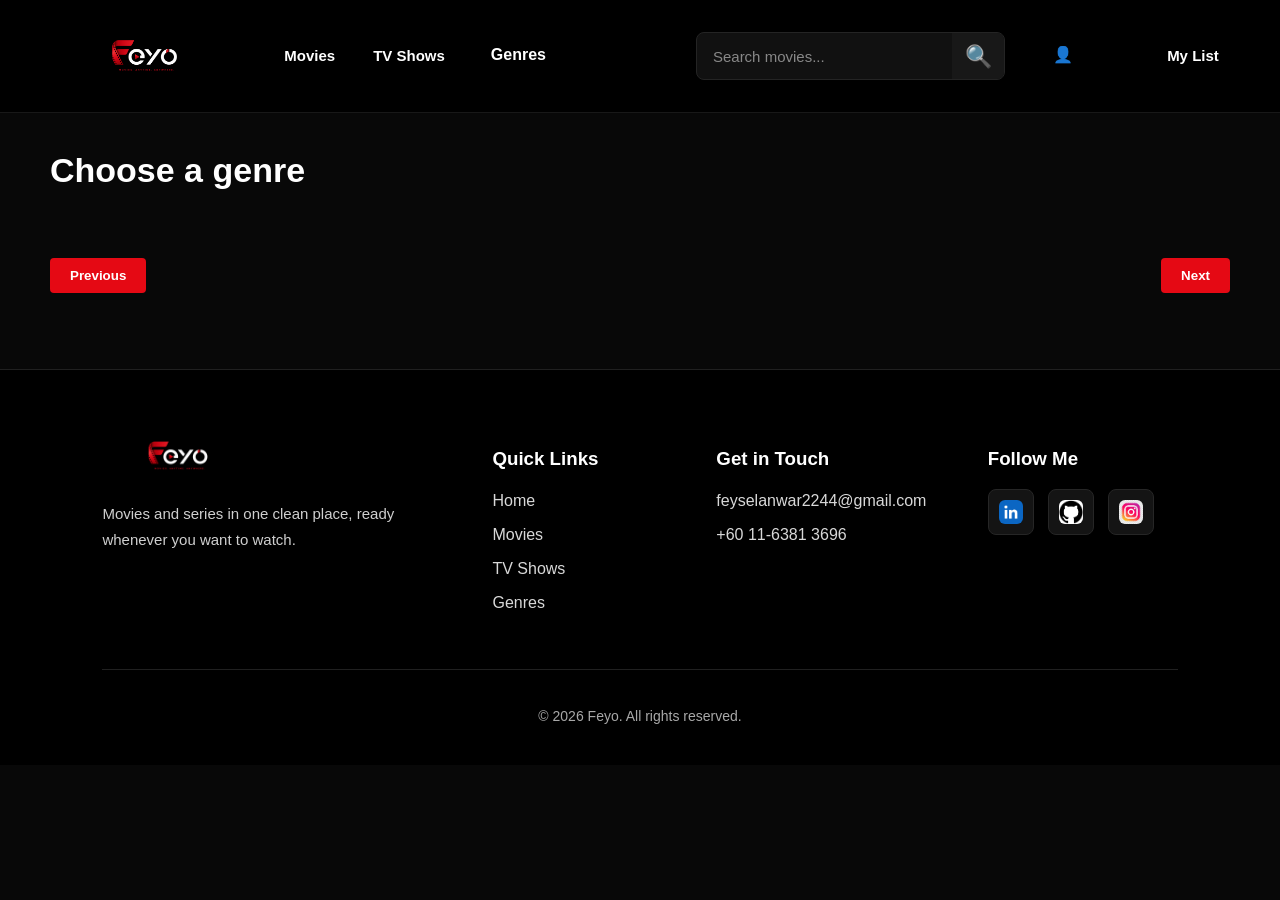
==== genres.html @ 9a49d29a "Add files via upload" ====
<!DOCTYPE html>
<html lang="en">
<head>
  <meta charset="UTF-8">
  <meta name="viewport" content="width=device-width, initial-scale=1.0">
  <title>Genre - Movie Gallery</title>
  <link rel="icon" href="https://img.icons8.com/fluency/48/movie.png">
  <link rel="stylesheet" href="index.css">
</head>
<body>
  <header>
    <nav>
      <div class="nav-links">
        <a href="index.html"><img class="movie-title" src="assets/images/logo (2).png" alt="Movie Gallery logo"></a>
        <a href="movies.html">Movies</a>
        <a href="series.html">TV Shows</a>
        <button id="genreBtn">Genres</button>
            <div id="dropdown" class="dropdown hidden">
              </div>
               <div class="search-box">
  <input type="text" class="search-input" placeholder="Search movies...">
  <span class="search-btn">&#128269;</span></div>
   <button class="user">&#x1F464;</button>
        <a href="#">My List</a>
       
        
      </div>
    </nav>
  </header>

  <section class="top-rated-week">
    <h1 id="genre-title" class="search-title">Genre</h1>

    <div class="MOVIES container"></div>
      <div class="page-buttons">
      <button class="prev">Previous</button>
      <button class="next">Next</button>
    </div>
  </section>
 <dialog class="login-dialog">
  <div class="login-container">
  <button class="close-btn" type="button">&times;</button>

  <form class="login-form">
    <h2>Login</h2>

    <input type="text" placeholder="Username" required>
    <input type="password" placeholder="Password" required>

    <button type="submit">Login</button>
  </form>
</div>
  </dialog>
  <footer>
    <div class="footer-content">
      <section class="footer-brand">
        <img src="assets/images/logo (2).png" alt="Feyo logo">
        <p>Movies and series in one clean place, ready whenever you want to watch.</p>
      </section>
      <section class="footer-links">
        <h3>Quick Links</h3>
        <ul>
          <li><a href="index.html">Home</a></li>
          <li><a href="movies.html">Movies</a></li>
          <li><a href="series.html">TV Shows</a></li>
          <li><a href="genres.html">Genres</a></li>
        </ul>
      </section>
      <section class="footer-contact">
        <h3>Get in Touch</h3>
        <a href="mailto:feyselanwar2244@gmail.com" target="_blank" rel="noopener noreferrer">feyselanwar2244@gmail.com</a>
        <a href="tel:+601163813696" target="_blank" rel="noopener noreferrer">+60 11-6381 3696</a>
      </section>
      <section class="footer-social">
        <h3>Follow Me</h3>
        <div>
          <a href="https://www.linkedin.com/in/feysel-anwar-a536a7335" target="_blank" rel="noopener noreferrer"><img src="assets/images/linkedin.jpg" alt="LinkedIn"></a>
          <a href="https://github.com/feysel2244" target="_blank" rel="noopener noreferrer"><img src="assets/images/github.png" alt="GitHub"></a>
          <a href="https://www.instagram.com/fey_selll" target="_blank" rel="noopener noreferrer"><img src="assets/images/INSTAGRAM.jpg" alt="Instagram"></a>
        </div>
      </section>
    </div>
    <div class="footer-bottom">
      <p>&copy; 2026 Feyo. All rights reserved.</p>
    </div>
  </footer>

  <script type="module" src="genres.js"></script>
</body>
</html>
---- index.css ----
body {
  margin: 0;
  font-family: Arial, sans-serif;
  background: #080808;
  color: white;
  line-height: 1.5;
}

nav {
  display: flex;
  align-items: center;
  padding: 14px clamp(16px, 4vw, 56px);
  background: #000;
  border-bottom: 1px solid #181818;
  color: white;
  position: sticky;
  top: 0;
  z-index: 20;
}

.movie-title {
  margin: 0;
  width: 165px;
  height: 66px;
  object-fit: contain;
  display: block;
}

.nav-links {
  display: grid;
  grid-template-columns: minmax(max-content, 1fr) auto auto minmax(24px, 1fr) auto auto auto auto;
  align-items: center;
  gap: 18px;
  width: 100%;
}
#genreBtn ,.user{
  margin: 17px 0 20px;
  padding: 10px 18px;
  color: white;
  background: #000;
  border: none;
  font-weight: bold;
  cursor: pointer;
  width:80px;
  font-size:16px;
  border-radius: 4px;
}

.dropdown {
  display: flex;
  flex-direction: column; /* vertical */
  gap: 8px;
top:75px;
left:480px;
  position: absolute;
  background: black;
  padding: 10px;
  border-radius: 10px;
}

.hidden {
  display: none;
}

.dropdown a {
  color: white;
  text-decoration: none;
}
.nav-links a:first-child {
  grid-column: 1;
}

.nav-links a:nth-child(2) {
  grid-column: 2;
}

.nav-links a:nth-child(3) {
  grid-column: 3;
}

.nav-links a:nth-child(4) {
  grid-column: 5;
}

.nav-links a:nth-child(5) {
  grid-column: 6;
}

.nav-links a:nth-child(6) {
  grid-column: 7;
}

.nav-links a:nth-child(7) {
  grid-column: 8;
}
.nav-links a:nth-child(8) {
  grid-column: 9;
}
.nav-links a:nth-child(9) {
  grid-column: 10;
}


.search-box {
  display: flex;
  align-items: center;

  width: clamp(220px, 24vw, 340px);
  height: 46px;

  background: #111;

  border: 1px solid #242424;
  border-radius: 8px;

  overflow: hidden;

  transition:
    border-color 0.25s ease,
    box-shadow 0.25s ease,
    transform 0.2s ease;
}

.search-box:focus-within {
  border-color: #e50914;

  box-shadow: 0 0 0 4px rgba(229, 9, 20, 0.15);

  transform: translateY(-1px);
}

.search-input {
  flex: 1;

  height: 100%;
  padding: 0 16px;

  border: none;
  outline: none;

  background: transparent;
  color: white;

  font-size: 15px;
  font-weight: 500;
}

.search-input::placeholder {
  color: #888;
}

.search-btn {
  display: flex;
  align-items: center;
  justify-content: center;

  width: 52px;
  height: 100%;

  background: #181818;
  color: #ddd;

  font-size: 22px;
  cursor: pointer;

  transition:
    background 0.25s ease,
    color 0.25s ease,
    transform 0.2s ease;
}

.search-btn:hover {
  background: #e50914;
  color: white;
}

.search-btn:active {
  transform: scale(0.92);
}
.nav-links a {
  position: relative;
  display: inline-flex;
  align-items: center;
  padding: 9px 10px;
  color: white;
  text-decoration: none;
  font-size: 15px;
  font-weight: 600;
  border-radius: 6px;
  transition: color 0.2s ease, background 0.2s ease, transform 0.2s ease;
}

.nav-links a::after ,#genreBtn::after,.user::after{
  content: "";
  position: absolute;
  left: 10px;
  right: 10px;
  bottom: 3px;
  height: 2px;
  background: #e50914;
  transform: scaleX(0);
  transform-origin: center;
  transition: transform 0.2s ease;
}

.nav-links a:hover,#genreBtn:hover ,.user:hover{
  color: #e50914;
  background: #111;
  transform: translateY(-2px);
}

.nav-links a:hover::after ,#genreBtn:hover::after,.user:hover::after{
  transform: scaleX(1);
}

/*.nav-links a:first-child:hover {
  color: white;
  background: transparent;
  transform: none;
}

.nav-links a:first-child::after {
  display: none;
}*/

@media (max-width: 700px) {
  nav {
    padding: 16px;
  }

  .nav-links {
    display: flex;
    flex-wrap: wrap;
    gap: 14px;
  }

  .nav-links a:first-child {
    width: 100%;
    margin-right: 0;
  }
}

.trending {
  display: flex;
  align-items: center;
  justify-content: space-between;
  gap: clamp(28px, 5vw, 72px);
  width: min(1180px, calc(100% - 48px));
  margin: 34px auto 22px;
  padding: clamp(28px, 5vw, 56px);
  color: white;
  background:
    linear-gradient(135deg, rgba(229, 9, 20, 0.18), rgba(10, 10, 10, 0) 42%),
    #101010;
  border: 1px solid #242424;
  border-radius: 8px;
  box-shadow: 0 24px 60px rgba(0, 0, 0, 0.35);
}

.trending-content {
  max-width: 680px;
}

.trending-label {
  margin: 0 0 10px;
  color: #e50914;
  font-size: 14px;
  font-weight: bold;
  text-transform: uppercase;
}

.trending h1 {
  margin: 0 0 14px;
  font-size: clamp(32px, 5vw, 58px);
  line-height: 1.02;
}

.trending-meta {
  display: flex;
  flex-wrap: wrap;
  gap: 12px;
  margin-bottom: 18px;
  color: #ddd;
}

.rating {
  color: #ffd166;
  font-weight: bold;
}

.description {
  margin: 0 0 22px;
  color: #d0d0d0;
  line-height: 1.5;
  max-width: 62ch;
}

.trending button {
  padding: 12px 20px;
  color: white;
  background: #e50914;
  border: 0;
  border-radius: 4px;
  cursor: pointer;
}

.trending img {
  width: min(330px, 34vw);
  height: 230px;
  object-fit: contain;
  background: #000;
  border: 1px solid #252525;
  border-radius: 8px;
}
h1{
  color:white;
  letter-spacing: 0;
}

.top-rated-week,
.top-rated-alltime {
  width: min(1228px, 100%);
  margin: 0 auto;
}

.search-title,
.top-rated-alltime h1 {
  width: min(1180px, calc(100% - 48px));
  margin: 32px auto 4px;
  font-size: clamp(24px, 3vw, 34px);
}

.page-buttons {
  display: flex;
  justify-content: space-between;
  width: min(1180px, calc(100% - 48px));
  margin: 0 auto 22px;
  padding: 0;
}

.prev,
.next {
  margin: 10px 0 20px;
  padding: 10px 20px;
  color: white;
  background: #e50914;
  border: 0;
  border-radius: 4px;
  font-weight: bold;
  cursor: pointer;
}

.prev:hover,
.next:hover {
  background: #b80710;
}

.container {
  display: grid;
  grid-template-columns: repeat(auto-fit, minmax(210px, 1fr));
  gap: 22px;
  width: min(1180px, calc(100% - 48px));
  margin: 0 auto;
  padding: 24px 0;
}

.movie {
  display: flex;
  flex-direction: column;
  background: #151515;
  color: white;
  padding: 12px;
  border: 1px solid #262626;
  border-radius: 8px;
  min-height: 430px;
  box-shadow: 0 14px 32px rgba(0, 0, 0, 0.24);
  transition: border-color 0.2s ease, transform 0.2s ease, box-shadow 0.2s ease;
}

.movie:hover {
  border-color: rgba(229, 9, 20, 0.55);
  box-shadow: 0 18px 42px rgba(0, 0, 0, 0.36);
  transform: translateY(-4px);
}

.movie img {
  width: 100%;
  height: 285px;
  object-fit: cover;
  border-radius: 6px;
  background: #050505;
}

.movie h2 {
  margin: 14px 0 10px;
  font-size: 18px;
  line-height: 1.2;
}

.movie p {
  margin: 5px 0;
  color: #c8c8c8;
  font-size: 14px;
}

.movie button {
  margin-top: auto;
  padding: 11px;
  color: white;
  background: #e50914;
  border: 0;
  border-radius: 4px;
  font-weight: bold;
  cursor: pointer;
}

.movie button:hover {
  background: #b80710;
}

.genre {
  display: flex;
  flex-wrap: wrap;
  justify-content: center;
  gap: 18px;
  width: min(1180px, calc(100% - 48px));
  margin: 12px auto 4px;
  padding: 26px 0;
  color: white;
  border-top: 1px solid #242424;
  border-bottom: 1px solid #242424;
}

.genre > a {
  display: flex;
  flex-direction: column;
  align-items: center;
  justify-content: center;
  min-width: 100px;
  padding: 18px;
  background: #141414;
  border: 1px solid #252525;
  color: white;
  text-decoration: none;
  border-radius: 8px;
  font-weight: bold;
  cursor: pointer;
  transition: background 0.2s ease, transform 0.2s ease;
}

.genre > a:hover {
  background: #e50914;
  transform: translateY(-4px);
}

.genre-icon {
  margin-bottom: 8px;
  font-size: 28px;
}

.login-dialog {
  border: none;
  padding: 0;
  background: transparent;
}

.login-dialog::backdrop {
  background: rgba(0, 0, 0, 0.75);
}

.login-container {
  width: 320px;
  padding: 22px;
  background: #222;
  border: 1px solid #333;
  border-radius: 10px;
  box-shadow: 0 10px 30px rgba(0,0,0,0.6);
  color: white;

  position: relative;
  margin: auto;
}

.close-btn {
  position: absolute;
  top: 8px;
  right: 10px;
  border: none;
  background: transparent;
  font-size: 18px;
  color: #aaa;
  cursor: pointer;
}

.close-btn:hover {
  color: #e50914;
}

.login-form {
  display: flex;
  flex-direction: column;
  gap: 12px;
}

.login-form h2 {
  margin-bottom: 8px;
  color: white;
}

.login-form input {
  padding: 10px;
  border: 1px solid #333;
  border-radius: 6px;
  background: #1f1f1f;
  color: white;
  outline: none;
}

.login-form input:focus {
  border-color: #e50914;
  box-shadow: 0 0 0 3px rgba(229, 9, 20, 0.15);
}

.login-form button {
  padding: 10px;
  border: none;
  background: #e50914;
  color: white;
  border-radius: 6px;
  cursor: pointer;
  font-weight: bold;
}

.login-form button:hover {
  background: #b80710;
}
footer{
  background-color:#000;
  color:white;
  margin-top: 56px;
  padding:56px clamp(20px, 8vw, 110px) 24px;
  border-top:1px solid #202020;
}
.footer-content{
  display:grid;
  grid-template-columns:1.5fr 0.8fr 1fr 0.8fr;
  gap:34px;
  margin-bottom:38px;
}
.footer-brand h2,
.footer-links h3,
.footer-contact h3,
.footer-social h3{
  color:white;
  margin-bottom:16px;
}
.footer-brand img{
  width:150px;
  height:60px;
  display:block;
  object-fit:contain;
  margin-bottom:14px;
}
.footer-brand p{
  color:#cfcfcf;
  font-size:15px;
  line-height:1.7;
  max-width:360px;
}
.footer-links ul{
  padding-left:0;
}
.footer-links li{
  display:block;
  margin:0 0 10px 0;
}
.footer-links a,
.footer-contact a{
  color:#d8d8d8;
  display:inline-block;
  line-height:1.5;
  overflow-wrap:anywhere;
  padding:0;
  text-decoration:none;
  transition:color 0.2s ease;
}
.footer-contact a{
  display:block;
  margin-bottom:10px;
}
.footer-links a:hover,
.footer-contact a:hover{
  color:#e50914;
}
.footer-social div{
  display:flex;
  gap:14px;
}
.footer-social a{
  align-items:center;
  background-color:#141414;
  border:1px solid #262626;
  border-radius:8px;
  display:flex;
  height:44px;
  justify-content:center;
  padding:0;
  width:44px;
}
.footer-social a:hover{
  background-color:#e50914;
  border-color:#e50914;
}
.footer-social img{
  border-radius:6px;
  height:24px;
  object-fit:cover;
  width:24px;
}
.footer-bottom{
  border-top:1px solid #202020;
  padding-top:22px;
  text-align:center;
}
.footer-bottom p{
  color:#a8a8a8;
  font-size:14px;
}
@media (max-width: 900px){
  .footer-content{
    grid-template-columns:1fr 1fr;
  }
}
@media (max-width: 600px){
  footer{
    padding:50px 6% 22px;
  }
  .footer-content{
    grid-template-columns:1fr;
    gap:26px;
  }
}
.video{
  display: grid;
  grid-template-columns: 1fr 1fr;
  
}
iframe{
  width: 100%;
  height: 400px;
  border: none;
  border-radius: 8px;
  flex-shrink: 1;
}

.watch-link{
  text-decoration: none;
  color: white
}
.watch-link:hover{
  color: #e50914;
}
.watch-link:active{
  color: #b80710;
}
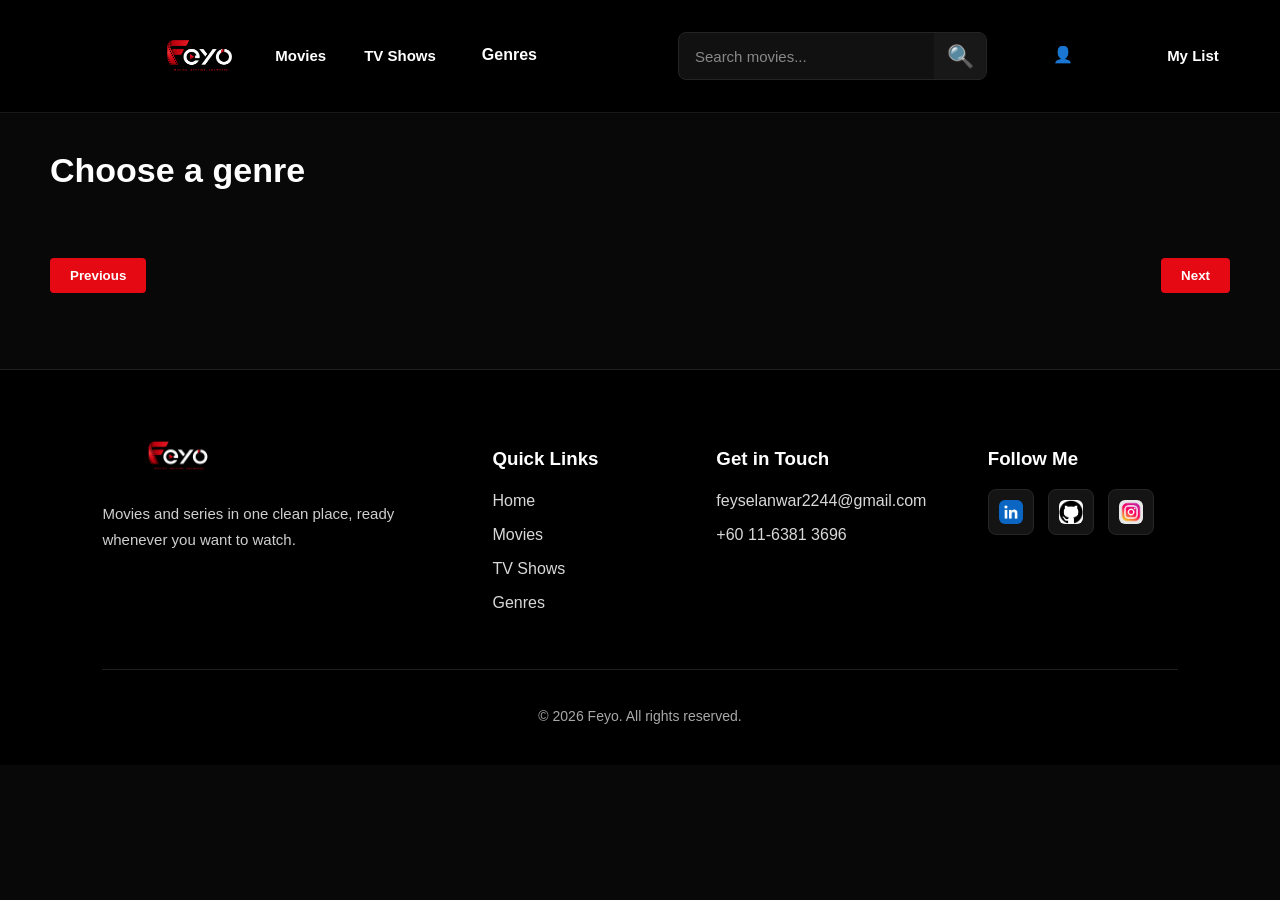
==== commit 0345a2b6: "fixing the nav for better ui experience in small devices" ====
--- a/genres.html
+++ b/genres.html
@@ -11,7 +11,7 @@
   <header>
     <nav>
       <div class="nav-links">
-        <a href="index.html"><img class="movie-title" src="assets/images/logo (2).png" alt="Movie Gallery logo"></a>
+        <a href="index.html"><img class="movie-title" src="assets/images/logo (2).png" alt="Movie Gallery logo"></a>
         <a href="movies.html">Movies</a>
         <a href="series.html">TV Shows</a>
         <button id="genreBtn">Genres</button>
@@ -19,9 +19,12 @@
               </div>
                <div class="search-box">
   <input type="text" class="search-input" placeholder="Search movies...">
-  <span class="search-btn">&#128269;</span></div>
-   <button class="user">&#x1F464;</button>
-        <a href="#">My List</a>
+  <span class="search-btn">&#128269;</span></div>
+  <div class="user-menu"></div>
+    <button class="user">&#x1F464;</button>
+       <a href="#">My List</a>
+    </div>
+     
        
         
       </div>
@@ -33,13 +36,13 @@
 
     <div class="MOVIES container"></div>
       <div class="page-buttons">
-      <button class="prev">Previous</button>
-      <button class="next">Next</button>
+      <button class="prev">Previous</button>
+      <button class="next">Next</button>
     </div>
   </section>
  <dialog class="login-dialog">
   <div class="login-container">
-  <button class="close-btn" type="button">&times;</button>
+  <button class="close-btn" type="button">&times;</button>
 
   <form class="login-form">
     <h2>Login</h2>
@@ -52,39 +55,39 @@
 </div>
   </dialog>
   <footer>
-    <div class="footer-content">
-      <section class="footer-brand">
-        <img src="assets/images/logo (2).png" alt="Feyo logo">
-        <p>Movies and series in one clean place, ready whenever you want to watch.</p>
-      </section>
-      <section class="footer-links">
-        <h3>Quick Links</h3>
-        <ul>
-          <li><a href="index.html">Home</a></li>
-          <li><a href="movies.html">Movies</a></li>
-          <li><a href="series.html">TV Shows</a></li>
-          <li><a href="genres.html">Genres</a></li>
-        </ul>
-      </section>
-      <section class="footer-contact">
-        <h3>Get in Touch</h3>
-        <a href="mailto:feyselanwar2244@gmail.com" target="_blank" rel="noopener noreferrer">feyselanwar2244@gmail.com</a>
-        <a href="tel:+601163813696" target="_blank" rel="noopener noreferrer">+60 11-6381 3696</a>
-      </section>
-      <section class="footer-social">
-        <h3>Follow Me</h3>
-        <div>
-          <a href="https://www.linkedin.com/in/feysel-anwar-a536a7335" target="_blank" rel="noopener noreferrer"><img src="assets/images/linkedin.jpg" alt="LinkedIn"></a>
-          <a href="https://github.com/feysel2244" target="_blank" rel="noopener noreferrer"><img src="assets/images/github.png" alt="GitHub"></a>
-          <a href="https://www.instagram.com/fey_selll" target="_blank" rel="noopener noreferrer"><img src="assets/images/INSTAGRAM.jpg" alt="Instagram"></a>
-        </div>
-      </section>
-    </div>
-    <div class="footer-bottom">
-      <p>&copy; 2026 Feyo. All rights reserved.</p>
-    </div>
+    <div class="footer-content">
+      <section class="footer-brand">
+        <img src="assets/images/logo (2).png" alt="Feyo logo">
+        <p>Movies and series in one clean place, ready whenever you want to watch.</p>
+      </section>
+      <section class="footer-links">
+        <h3>Quick Links</h3>
+        <ul>
+          <li><a href="index.html">Home</a></li>
+          <li><a href="movies.html">Movies</a></li>
+          <li><a href="series.html">TV Shows</a></li>
+          <li><a href="genres.html">Genres</a></li>
+        </ul>
+      </section>
+      <section class="footer-contact">
+        <h3>Get in Touch</h3>
+        <a href="mailto:feyselanwar2244@gmail.com" target="_blank" rel="noopener noreferrer">feyselanwar2244@gmail.com</a>
+        <a href="tel:+601163813696" target="_blank" rel="noopener noreferrer">+60 11-6381 3696</a>
+      </section>
+      <section class="footer-social">
+        <h3>Follow Me</h3>
+        <div>
+          <a href="https://www.linkedin.com/in/feysel-anwar-a536a7335" target="_blank" rel="noopener noreferrer"><img src="assets/images/linkedin.jpg" alt="LinkedIn"></a>
+          <a href="https://github.com/feysel2244" target="_blank" rel="noopener noreferrer"><img src="assets/images/github.png" alt="GitHub"></a>
+          <a href="https://www.instagram.com/fey_selll" target="_blank" rel="noopener noreferrer"><img src="assets/images/INSTAGRAM.jpg" alt="Instagram"></a>
+        </div>
+      </section>
+    </div>
+    <div class="footer-bottom">
+      <p>&copy; 2026 Feyo. All rights reserved.</p>
+    </div>
   </footer>
 
   <script type="module" src="genres.js"></script>
 </body>
-</html>
+</html>
--- a/index.css
+++ b/index.css
@@ -231,13 +231,20 @@
   .nav-links {
     display: flex;
     flex-wrap: wrap;
-    gap: 14px;
+   justify-content: space-between;
+    align-items: center;
   }
 
   .nav-links a:first-child {
     width: 100%;
     margin-right: 0;
   }
+   .user-menu, .search-box{
+  width:100%;
+  }
+}
+.movie-title{
+ margin:0 50%
 }
 
 .trending {
